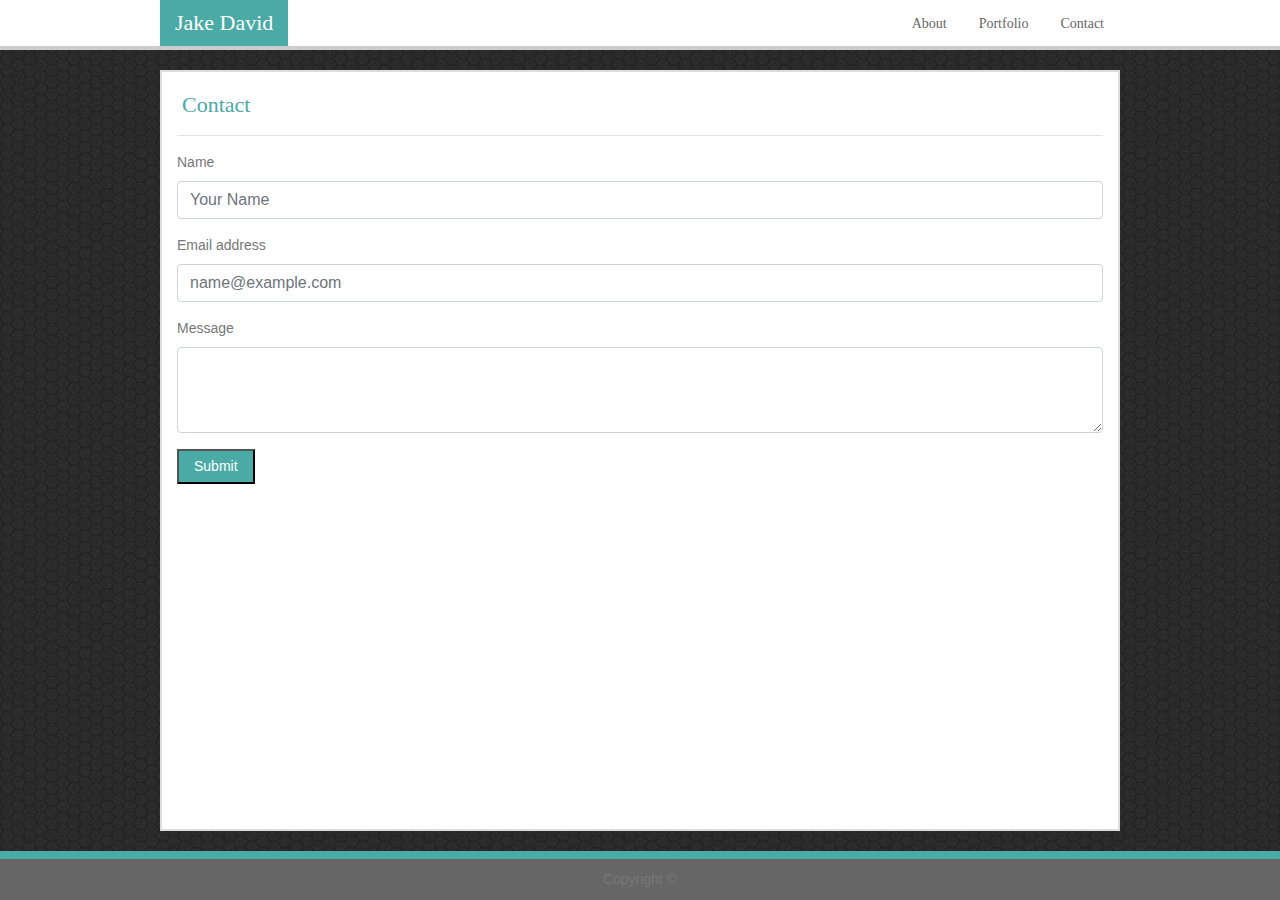
==== contact.html @ 43ffa67b "first commit HW 2.0" ====
<!DOCTYPE html>
<html lang="en-us">

<head>
    <meta charset="UTF-8">
    <title>CSS Stylesheets with Relative Paths</title>
    <link rel="stylesheet" href="https://stackpath.bootstrapcdn.com/bootstrap/4.3.1/css/bootstrap.min.css"
        integrity="sha384-ggOyR0iXCbMQv3Xipma34MD+dH/1fQ784/j6cY/iJTQUOhcWr7x9JvoRxT2MZw1T" crossorigin="anonymous">
    <link rel="stylesheet" type="text/css" href="assets/css/style.css">

</head>

<body>
    <header>
        <div class="nav navBar" id="nav-bar">
            <h1>Jake David</h1>
            <ul class="nav">
                <li class="nav-item">
                    <a class="nav-link" href="index.html">About</a>
                </li>
                <li class="nav-item">
                    <a class="nav-link" href="portfolio.html">Portfolio</a>
                </li>
                <li class="nav-item">
                    <a class="nav-link" href="contact.html">Contact</a>
                </li>
            </ul>
        </div>
    </header>

    <div class="container">

        <section id="contact-form">

            <h2>Contact</h2>
            <hr>
            <div class="form-group">
                <label for="exampleFormControlInput1">Name</label>
                <input type="text" class="form-control" id="exampleFormControlInput1" placeholder="Your Name">
            </div>
            <div class="form-group">
                <label for="exampleFormControlInput1">Email address</label>
                <input type="email" class="form-control" id="exampleFormControlInput1" placeholder="name@example.com">
            </div>
            <div class="form-group">
                <label for="exampleFormControlTextarea1">Message</label>
                <textarea class="form-control" id="exampleFormControlTextarea1" rows="3"></textarea>
            </div>
            <button id="submit-contact-btn">Submit</button>



        </section>

    </div>

    <footer class="footer">Copyright &copy; </footer>

</body>

</html>
---- assets/css/style.css ----
body {
    height: 100%;
    padding: 0;
    font-family: 'Arial', 'Helvetica Neue', Helvetica, sans-serif;
    font-size: 14px;
    line-height: 150%;
    color: #777777;
    display: flex;
    flex-direction: column;
    background-image:url(../images/dark-honeycomb.png);
    /* Background pattern from Toptal Subtle Patterns */
  }

html {
    height: 100%;
}
  
header {
    align-content: center;
    background: #ffffff;
    margin-bottom: 20px;
    border-bottom: 4px solid #cccccc;
    font-family: 'Georgia', Times, Times New Roman, serif;
}

h1 {
    background-color: #4aaaa5;
    margin-bottom: 0px;
    padding-top: 10px;
    color: #ffffff;
    padding-bottom: 10px;
    padding-right: 15px;
    padding-left: 15px;
    font-size: 22px;
    font-family: 'Georgia', Times, Times New Roman, serif;
}

h2 {
    margin-bottom: 0px;
    margin-top: 10px;
    padding-top: 10px;
    color: #4aaaa5;
    padding-right: 5px;
    padding-left: 5px;
    font-size: 22px;
    font-family: 'Georgia', Times, Times New Roman, serif;
}

.container {
    margin: 0 auto;
    width: 960px;
    height: 700px;
    border: 2px solid #dddddd;
    background: #ffffff;
    flex: 1 0 auto;
}

.navBar {
    display: flex;
    justify-content: space-between;
    width: 960px;
    margin: 0 auto;
}

#bio-image {
    float: left;
    width:200px;
    height:150px;
    margin-right: 20px;
}

footer {
    background: #666666;
    border-top: 8px solid #4aaaa5;
    margin-top: 20px;
    padding-bottom: 10px;
    padding-top: 10px;
    text-align: center;
    flex-shrink: 0;
}


.portfolio-wrapper {
    margin-left: 20px;
}

.porfolio-entry {

}

.portfolio-image {

}

.portfolio-title {
    text-align: center;
    background: #4aaaa5;
    width: 250px;
    margin-bottom: 5px; 
}

#submit-contact-btn{
    background-color: #4aaaa5;
    padding-top: 5px;
    color: #ffffff;
    padding-bottom: 5px;
    padding-right: 15px;
    padding-left: 15px;
    margin-bottom: 20px;
}

.nav-link {
    color: #666666;
    margin-top: 5px;
}

p {
    line-height: 150%;
}
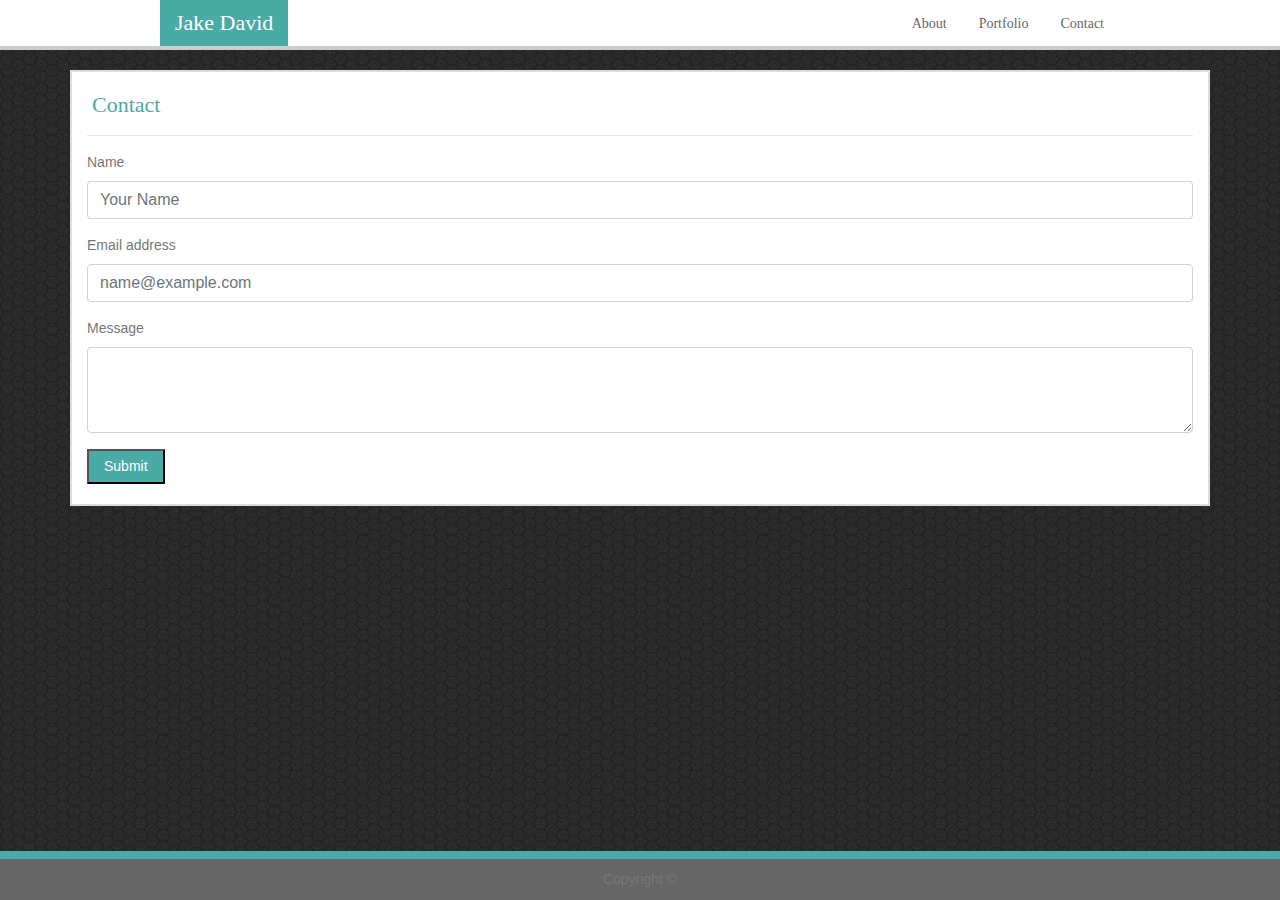
==== commit 2eb298f2: "WIP HW 2.1" ====
--- a/contact.html
+++ b/contact.html
@@ -3,7 +3,8 @@
 
 <head>
     <meta charset="UTF-8">
-    <title>CSS Stylesheets with Relative Paths</title>
+    <meta name="viewport" content="width=device-width, initial-scale=1.0">
+    <title>Contact Me</title>
     <link rel="stylesheet" href="https://stackpath.bootstrapcdn.com/bootstrap/4.3.1/css/bootstrap.min.css"
         integrity="sha384-ggOyR0iXCbMQv3Xipma34MD+dH/1fQ784/j6cY/iJTQUOhcWr7x9JvoRxT2MZw1T" crossorigin="anonymous">
     <link rel="stylesheet" type="text/css" href="assets/css/style.css">
--- a/assets/css/style.css
+++ b/assets/css/style.css
@@ -1,19 +1,12 @@
 body {
-    height: 100%;
     padding: 0;
     font-family: 'Arial', 'Helvetica Neue', Helvetica, sans-serif;
     font-size: 14px;
     line-height: 150%;
     color: #777777;
-    display: flex;
-    flex-direction: column;
     background-image:url(../images/dark-honeycomb.png);
     /* Background pattern from Toptal Subtle Patterns */
   }
-
-html {
-    height: 100%;
-}
   
 header {
     align-content: center;
@@ -47,16 +40,14 @@
 }
 
 .container {
-    margin: 0 auto;
+    margin-bottom: 100px;
     width: 960px;
-    height: 700px;
     border: 2px solid #dddddd;
     background: #ffffff;
-    flex: 1 0 auto;
 }
 
 .navBar {
-    display: flex;
+    display: fixed;
     justify-content: space-between;
     width: 960px;
     margin: 0 auto;
@@ -76,27 +67,27 @@
     padding-bottom: 10px;
     padding-top: 10px;
     text-align: center;
-    flex-shrink: 0;
+    position: fixed;
+    width: 100%;
+    bottom: 0px;
 }
 
 
 .portfolio-wrapper {
     margin-left: 20px;
+    margin-bottom: 20px; 
 }
 
-.porfolio-entry {
-
-}
-
-.portfolio-image {
-
+.card {
+    background: #4aaaa5;
 }
 
 .portfolio-title {
     text-align: center;
     background: #4aaaa5;
     width: 250px;
-    margin-bottom: 5px; 
+    margin-bottom: 5px;
+    color: #666666; 
 }
 
 #submit-contact-btn{
@@ -117,3 +108,19 @@
 p {
     line-height: 150%;
 }
+
+@media screen and (max-width: 960px) {
+    header, .navBar {
+        width: 100%;
+    }
+}
+/* Small devices 640px and down */
+@media screen and (min-width: 640px) {
+    .container {
+        width: 100%;
+    }
+
+    #bio-image {
+        size: 150%;
+    }
+} 
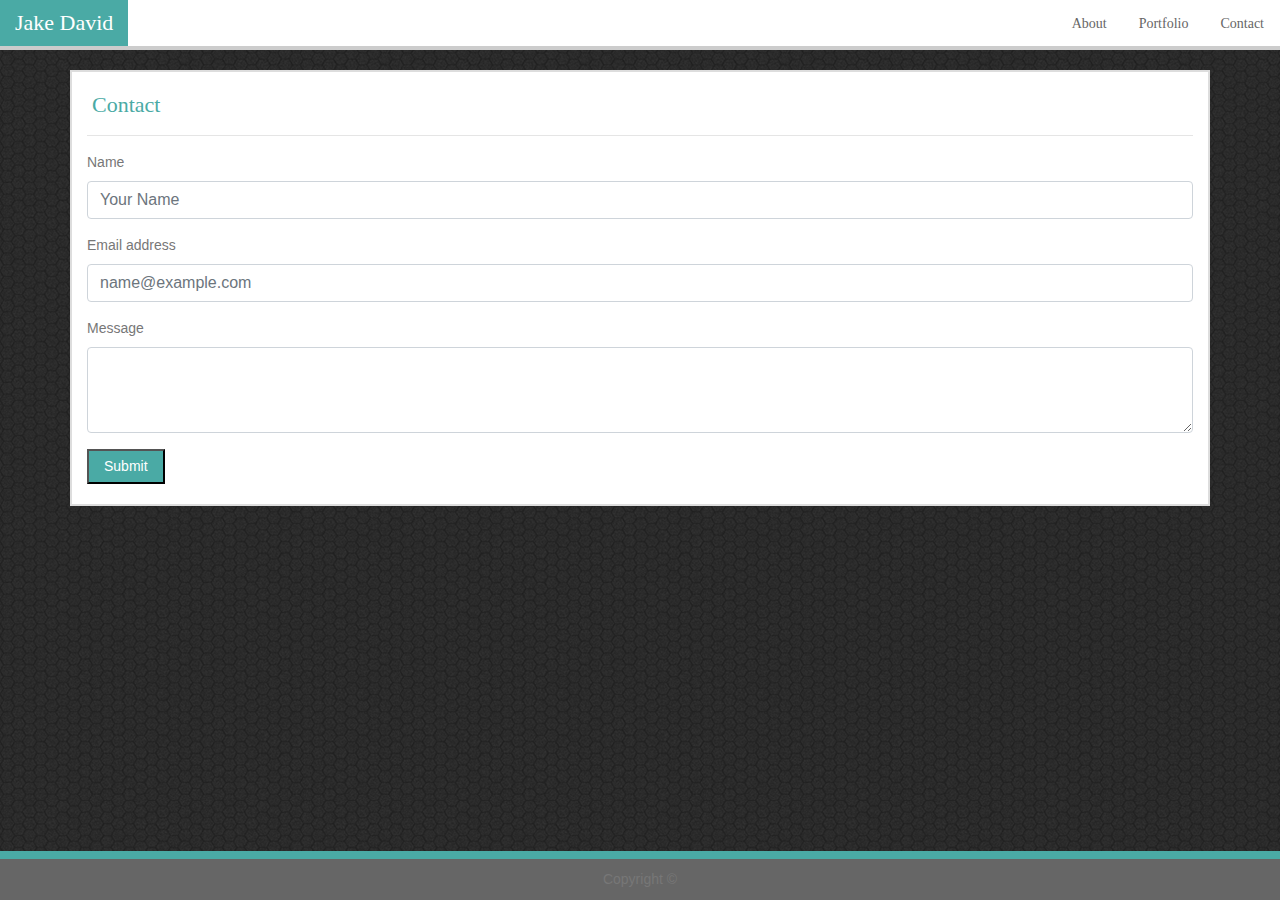
==== commit 4d90bff6: "WIP hw 2.3 pt 1" ====
--- a/contact.html
+++ b/contact.html
@@ -5,6 +5,7 @@
     <meta charset="UTF-8">
     <meta name="viewport" content="width=device-width, initial-scale=1.0">
     <title>Contact Me</title>
+    <link rel="stylesheet" href="reset.css">
     <link rel="stylesheet" href="https://stackpath.bootstrapcdn.com/bootstrap/4.3.1/css/bootstrap.min.css"
         integrity="sha384-ggOyR0iXCbMQv3Xipma34MD+dH/1fQ784/j6cY/iJTQUOhcWr7x9JvoRxT2MZw1T" crossorigin="anonymous">
     <link rel="stylesheet" type="text/css" href="assets/css/style.css">
@@ -27,6 +28,7 @@
                 </li>
             </ul>
         </div>
+
     </header>
 
     <div class="container">
--- a/assets/css/style.css
+++ b/assets/css/style.css
@@ -1,3 +1,10 @@
+* {
+    box-sizing: border-box;
+}
+
+body, html {
+    width: 100%;
+}
 body {
     padding: 0;
     font-family: 'Arial', 'Helvetica Neue', Helvetica, sans-serif;
@@ -7,9 +14,14 @@
     background-image:url(../images/dark-honeycomb.png);
     /* Background pattern from Toptal Subtle Patterns */
   }
-  
+
+p {
+    line-height: 150%;
+}
+
 header {
-    align-content: center;
+    width: 100%;
+    /* align-content: center; */
     background: #ffffff;
     margin-bottom: 20px;
     border-bottom: 4px solid #cccccc;
@@ -41,15 +53,12 @@
 
 .container {
     margin-bottom: 100px;
-    width: 960px;
     border: 2px solid #dddddd;
     background: #ffffff;
 }
 
 .navBar {
-    display: fixed;
     justify-content: space-between;
-    width: 960px;
     margin: 0 auto;
 }
 
@@ -82,6 +91,11 @@
     background: #4aaaa5;
 }
 
+.card-img {
+    width: 100%;
+    height: auto;
+}
+
 .portfolio-title {
     text-align: center;
     background: #4aaaa5;
@@ -105,22 +119,6 @@
     margin-top: 5px;
 }
 
-p {
-    line-height: 150%;
-}
 
-@media screen and (max-width: 960px) {
-    header, .navBar {
-        width: 100%;
-    }
-}
-/* Small devices 640px and down */
-@media screen and (min-width: 640px) {
-    .container {
-        width: 100%;
-    }
 
-    #bio-image {
-        size: 150%;
-    }
-} 
+
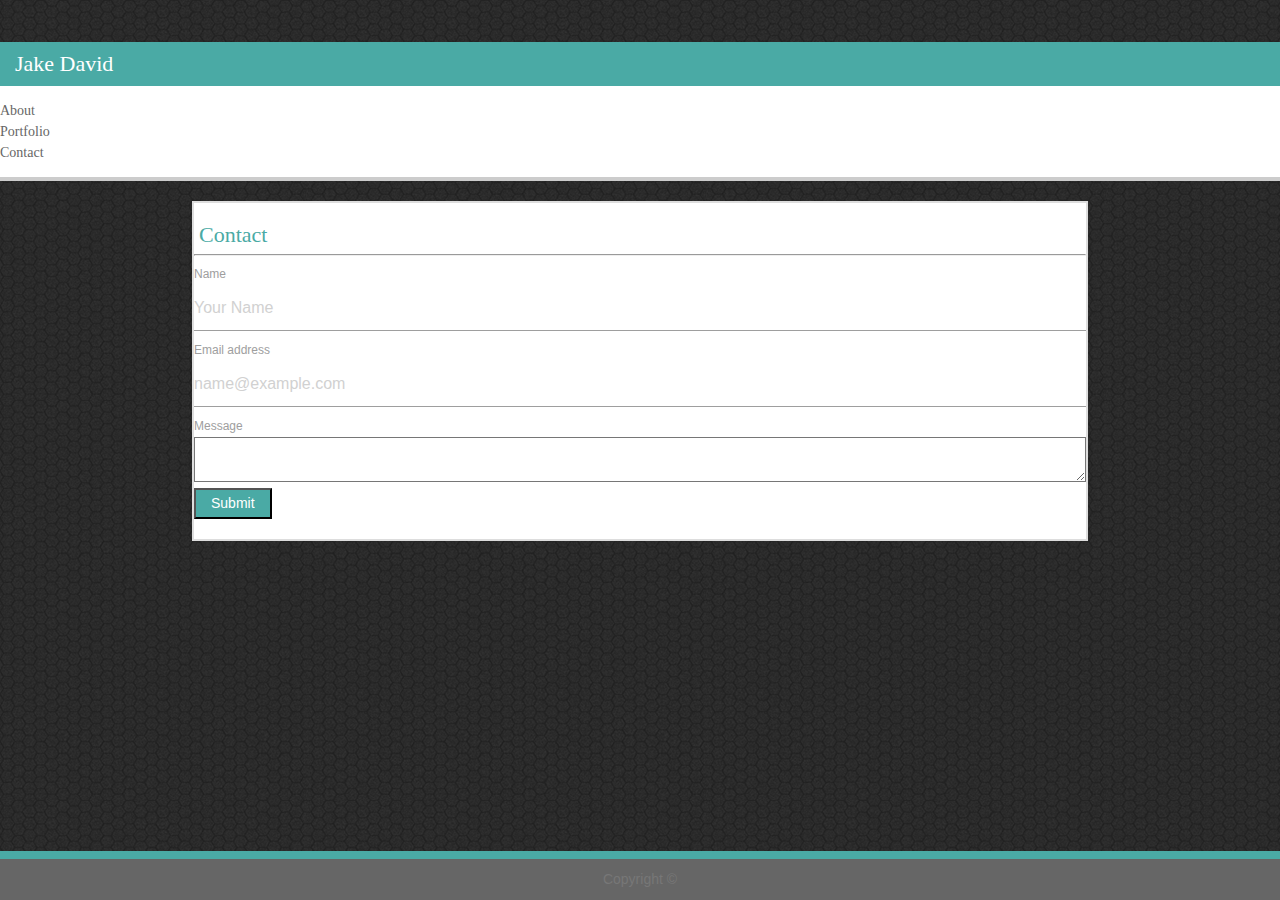
==== commit 7e499e95: "WIP portfolio update" ====
--- a/contact.html
+++ b/contact.html
@@ -6,8 +6,13 @@
     <meta name="viewport" content="width=device-width, initial-scale=1.0">
     <title>Contact Me</title>
     <link rel="stylesheet" href="reset.css">
-    <link rel="stylesheet" href="https://stackpath.bootstrapcdn.com/bootstrap/4.3.1/css/bootstrap.min.css"
-        integrity="sha384-ggOyR0iXCbMQv3Xipma34MD+dH/1fQ784/j6cY/iJTQUOhcWr7x9JvoRxT2MZw1T" crossorigin="anonymous">
+      <!--Import Google Icon Font-->
+      <link href="https://fonts.googleapis.com/icon?family=Material+Icons" rel="stylesheet">
+      <!--Import materialize.css-->
+      <link type="text/css" rel="stylesheet" href="css/materialize.min.css"  media="screen,projection"/>
+
+      <!--Let browser know website is optimized for mobile-->
+      <meta name="viewport" content="width=device-width, initial-scale=1.0"/>
     <link rel="stylesheet" type="text/css" href="assets/css/style.css">
 
 </head>
@@ -56,7 +61,8 @@
         </section>
 
     </div>
-
+ <!--JavaScript at end of body for optimized loading-->
+ <script type="text/javascript" src="js/materialize.min.js"></script>
     <footer class="footer">Copyright &copy; </footer>
 
 </body>
